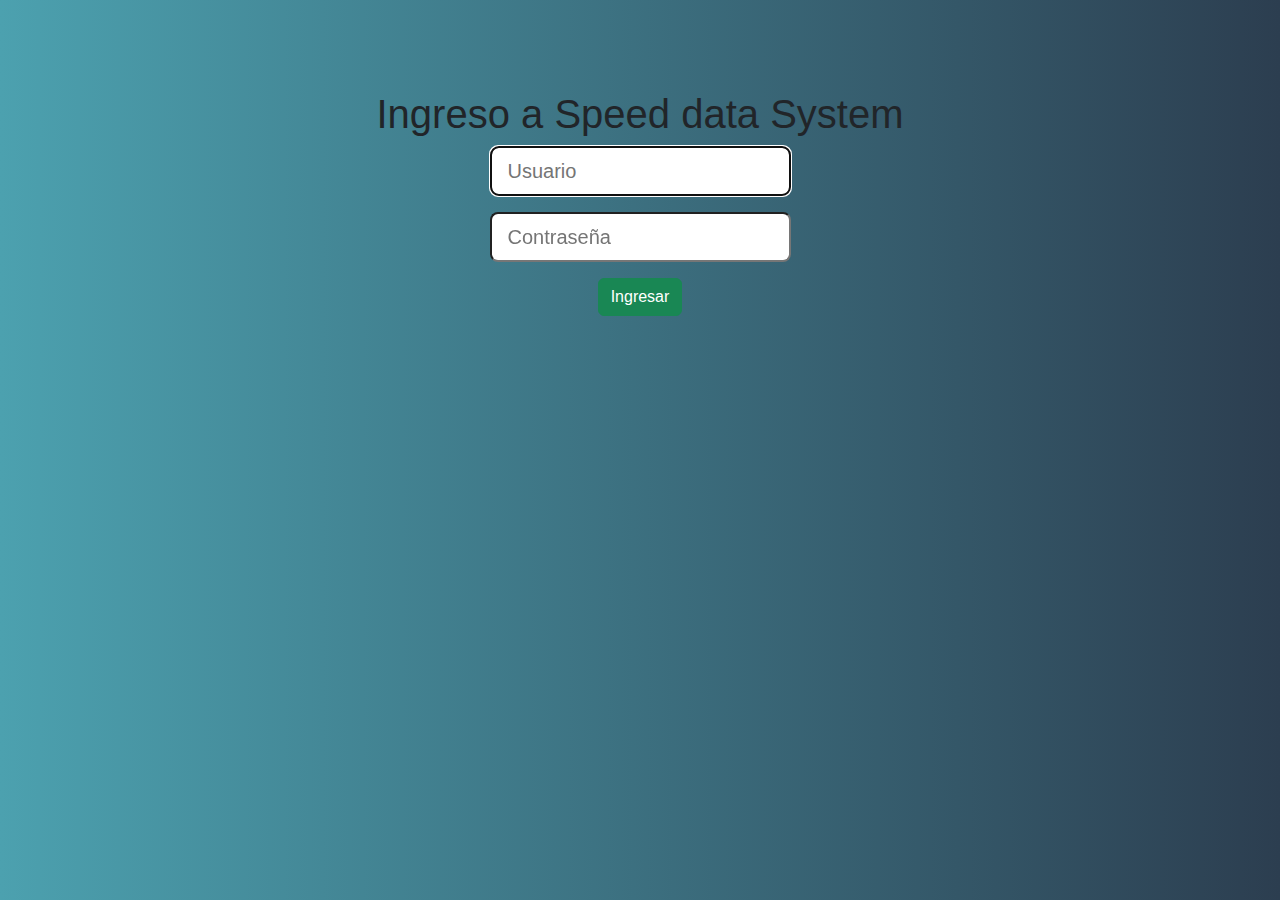
==== proyecto_pp2.1/index.html @ 88ec8191 "act 30/10" ====
<!DOCTYPE html>
<html lang="es">
<head>
    <meta charset="UTF-8">
    <meta name="viewport" content="width=device-width, initial-scale=1.0">
    <title>login</title>
    
<!-- Bootstrap -->
<link rel ="stylesheet" href="css/bootstrap.min.css"/>
<!-- Estilos en css -->
<link rel="stylesheet"  href="css/style.css"/>

</head>











<body class="m=0 row justify-content-center text-center">      
    <!--Formulario login-->
    
<div class="container " >
<div class="centrado">  
                <h1>Ingreso a Speed data System</h1>       
        <div class="row">
                     
 <form action="validar.php" method="post"> 

<div class="form-floating mb-3">

   
    
    <div class="form-floating mb-3">
                
        <input type="text" class="form-control-lg" name="usuario" placeholder="Usuario" data-sb-validations="required"   autofocus>
        </div>
        <div class="form-floating mb-3">
        <input type="password" class="form-control-lg" name="contraseña" placeholder="Contraseña" data-sb-validations="required">
        </div>

        

<input class="btn btn-success btn" type="submit" value="Ingresar">
</div> 

</form>
</div>
    </div>
        </div>


</body>
</html>
---- proyecto_pp2.1/css/style.css ----
*{
    margin: 0;
    box-sizing: border-box;
}

body{
    font-family: sans-serif;
    padding: 90px 0;
    background: #2C3E50;  /* fallback for old browsers */
background: -webkit-linear-gradient(to right, #4CA1AF, #2C3E50);  /* Chrome 10-25, Safari 5.1-6 */
background: linear-gradient(to right, #4CA1AF, #2C3E50); /* W3C, IE 10+/ Edge, Firefox 16+, Chrome 26+, Opera 12+, Safari 7+ */ 
text-align:center;
}

.titulo{

    text-align:center;
    padding: auto;
    font-size: 20px;
}
.header{
background-color: grey;
height: 80px;
position: fixed;
width: 100%;
top:0;
left:0;
}

.nav{
display: flex;
justify-content: space-between;
max-width: 992px;
margin: 0 auto;
}


.nav-link{
    color:white;
text-decoration: none;
}
.logo{
font-size: 20px;
font-weight: bold;
padding: 0 40px;
line-height: 80px;
}

.nav-menu{
display: flex;
margin-right: 40px;
list-style: none;

}

.nav-menu-item{
font-size: 15px;
margin: 0 10px ;
line-height: 80px;
text-transform: uppercase;
width: max-content;
}

.nav-menu-link
{
padding: 8px 12px;
border-radius: 3px;

}


.nav-menu-link:hover{
background-color: #369;
transition: 0.5s;


}
.nav-toggle{
color:white;
background: none;
border: none;
font-size: 30px;
padding: 0 20px;
line-height: 60px;
cursor:pointer;
display: none;

}



.nav-selector{
    
    flex-direction: column;

}


footer{
    background-color: black;
    padding: 10px;
    text-align: left;
    color:white;
    font-size: 1em;
        border-top: 2px solid #369;
        border-bottom:  2px solid #369;
   
    bottom:0px;
    position:absolute;
    width: 100%;
}

@media(max-width: 625px) {

    body{
padding-top: 70px;

    }

    *{
        margin: 0;
        box-sizing: border-box;
    }
    
    
    .header{
    height: 60px;
    
    }
    
    
    
    .logo{
    font-size: 25px;
    
    padding: 0 20px;
    line-height: 60px;
    }
    
    .nav-menu{
    flex-direction: column;
    align-items: center;
    margin-right: 20px;
    background-color: #2c3e50;
    position: fixed;
    left: 0;
    top: 60px;
    width: 100%;
    padding: 20px 0;

    height: calc(100% - 60px);
    overflow-y: auto;
    left:100%;
    transition: left 0.3s;
    }
    
    .nav-menu-item{
    line-height: 70px;
    
    }
    
   
    
    
    .nav-menu-link:hover
    {
    background: none;
    color: #83c5f7;
    }
    .nav-toggle{
        display: block;


    }
.nav-menu-visible{
left:0;

}

}

#resultado{
    font-size: 30px;
}
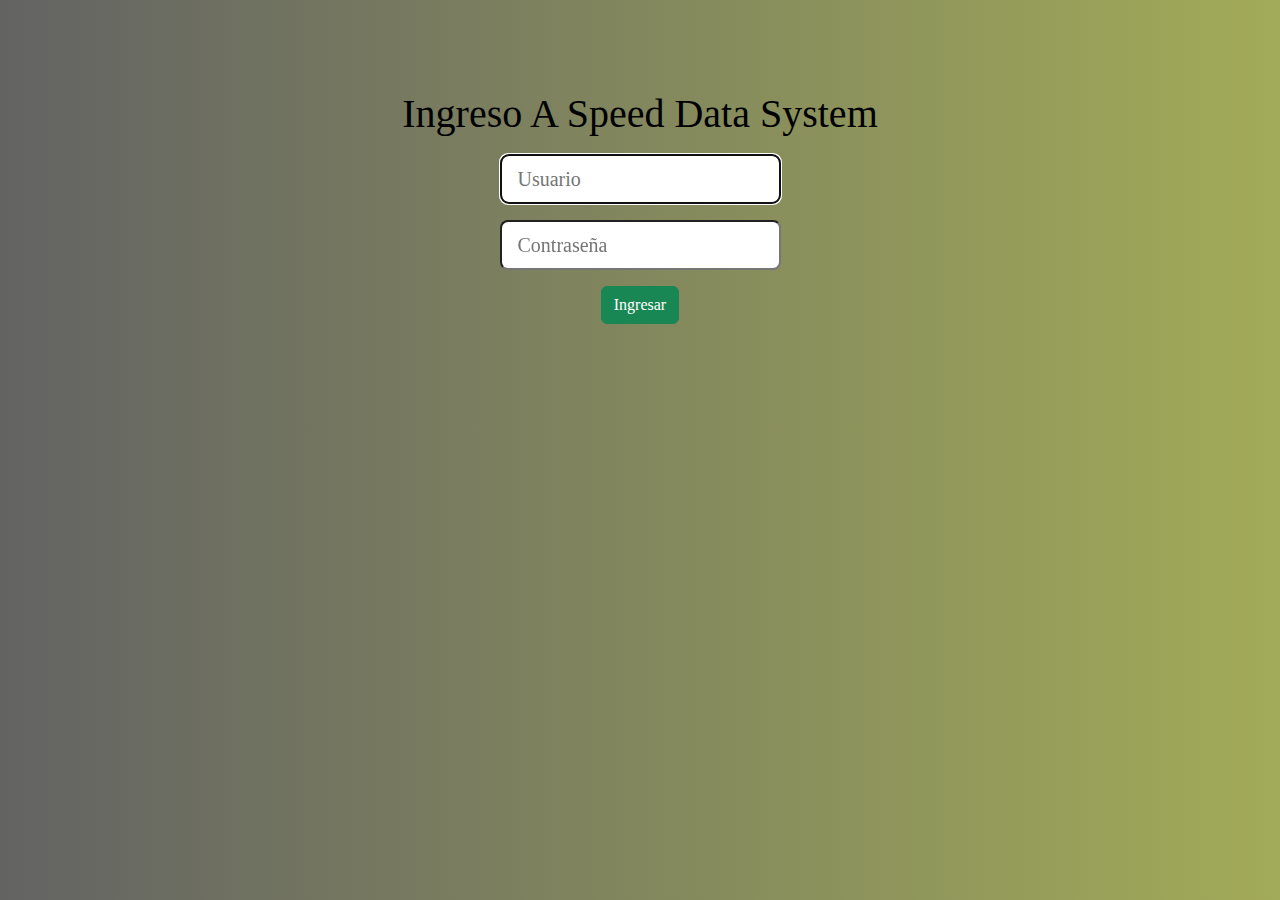
==== commit b45a5591: "finql" ====
--- a/proyecto_pp2.1/index.html
+++ b/proyecto_pp2.1/index.html
@@ -8,51 +8,44 @@
 <!-- Bootstrap -->
 <link rel ="stylesheet" href="css/bootstrap.min.css"/>
 <!-- Estilos en css -->
-<link rel="stylesheet"  href="css/style.css"/>
+<link rel="stylesheet"  href="css/modi.css"/>
 
 </head>
+<body class="m=0 row justify-content-center text-center">      
+    
+    <!--Formulario login-->
+    <div class="container " >
+        <div class="centrado">  
+            <h1>Ingreso a Speed data System</h1> 
+        </p>
+    </p>
+</p>
+</p>
+</p>
+</p>
+</p>
+      
+            <div class="row">
+                        
+                <form action="validar.php" method="post"> 
+                    
+                    <div class="form-floating mb-3">
 
+                        <div class="form-floating mb-3"> 
+                            <input type="text" class="form-control-lg" name="usuario" placeholder="Usuario" data-sb-validations="required"   autofocus>
+                        </div>
+                        <div class="form-floating mb-3">
+                            <input type="password" class="form-control-lg" name="contraseña" placeholder="Contraseña" data-sb-validations="required">
+                        </div>
 
+                        <input class="btn btn-success btn" type="submit" value="Ingresar">
+                    </div> 
 
+                </form>
+            </div>
+        </div>
+    </div>
 
-
-
-
-
-
-
-
-<body class="m=0 row justify-content-center text-center">      
-    <!--Formulario login-->
-    
-<div class="container " >
-<div class="centrado">  
-                <h1>Ingreso a Speed data System</h1>       
-        <div class="row">
-                     
- <form action="validar.php" method="post"> 
-
-<div class="form-floating mb-3">
-
-   
-    
-    <div class="form-floating mb-3">
-                
-        <input type="text" class="form-control-lg" name="usuario" placeholder="Usuario" data-sb-validations="required"   autofocus>
-        </div>
-        <div class="form-floating mb-3">
-        <input type="password" class="form-control-lg" name="contraseña" placeholder="Contraseña" data-sb-validations="required">
-        </div>
-
-        
-
-<input class="btn btn-success btn" type="submit" value="Ingresar">
-</div> 
-
-</form>
-</div>
-    </div>
-        </div>
 
 
 </body>
--- a/proyecto_pp2.1/css/modi.css
+++ b/proyecto_pp2.1/css/modi.css
@@ -0,0 +1,224 @@
+*{
+    font-family: 'Lucida Sans Regular';
+    font-style: normal;
+    margin: 0;
+    box-sizing: border-box;
+    font-size: normal ;
+}
+
+body{
+    
+    padding: 90px 0;
+    /*background: linear-gradient(to right, #6d6027, #d3cbb8); /* W3C, IE 10+/ Edge, Firefox 16+, Chrome 26+, Opera 12+, Safari 7+ */
+    /*background: linear-gradient(to left, #74ebd5, #acb6e5); /* W3C, IE 10+/ Edge, Firefox 16+, Chrome 26+, Opera 12+, Safari 7+ */
+    background: linear-gradient(to right, #636363, #a2ab58); /* W3C, IE 10+/ Edge, Firefox 16+, Chrome 26+, Opera 12+, Safari 7+ */
+
+text-align:center;
+
+
+
+font-size: 20px;
+letter-spacing: 0px;
+word-spacing: 0px;
+color: #000000;
+font-weight: bold;
+    text-decoration: none;
+    font-style: normal;
+    font-variant: normal;
+    text-transform: capitalize;
+    }
+
+
+.titulo{
+    
+    text-align:center;
+    padding: auto;
+    font-size: 20px;
+}
+.header{
+ 
+    /*background: linear-gradient(to right, #859398, #283048); /* W3C, IE 10+/ Edge, Firefox 16+, Chrome 26+, Opera 12+, Safari 7+ */
+    /*background: linear-gradient(to top, #ba8b02, #181818); /* W3C, IE 10+/ Edge, Firefox 16+, Chrome 26+, Opera 12+, Safari 7+ */
+    /*background: linear-gradient(to bottom,#182848, #4b6cb7); /* W3C, IE 10+/ Edge, Firefox 16+, Chrome 26+, Opera 12+, Safari 7+ */
+    background: linear-gradient(to bottom, #3c3b3f, #605c3c); /* W3C, IE 10+/ Edge, Firefox 16+, Chrome 26+, Opera 12+, Safari 7+ */
+
+    
+height: 80px;
+position: fixed;
+width: 100%;
+top:0;
+left:0;
+}
+
+.img{
+    width: 35cm;
+    height:17cm;
+    }
+
+.nav{
+display: flex;
+justify-content: space-between;
+max-width: 992px;
+margin: 0 auto;
+}
+
+
+.nav-link{
+    color:rgb(222, 222, 230);
+text-decoration: none;
+}
+.logo{
+font-size: 20px;
+font-weight: bold;
+padding: 0 40px;
+line-height: 80px;
+}
+
+.nav-menu{
+display: flex;
+margin-right: 40px;
+list-style: none;
+
+}
+
+.nav-menu-item{
+font-size: 15px;
+margin: 0 10px ;
+line-height: 80px;
+text-transform: uppercase;
+width: max-content;
+}
+
+.nav-menu-link
+{
+padding: 8px 12px;
+border-radius: 3px;
+
+}
+
+
+.nav-menu-link:hover{
+background-color: #369;
+transition: 0.5s;
+
+
+}
+.nav-toggle{
+color:white;
+background: none;
+border: none;
+font-size: 30px;
+padding: 0 20px;
+line-height: 60px;
+cursor:pointer;
+display: none;
+
+}
+
+
+
+.nav-selector{
+    
+    flex-direction: column;
+
+}
+
+
+footer{
+    background-color: black;
+    padding: 10px;
+    text-align: left;
+    color:white;
+    font-size: 1em;
+        border-top: 2px solid #369;
+        border-bottom:  2px solid #369;
+   
+    bottom:0px;
+    position:absolute;
+    width: 100%;
+}
+
+@media(max-width: 625px) {
+
+  
+
+    body{
+padding-top: 70px;
+    }
+
+    *{
+        margin: 0;
+        box-sizing: border-box;
+        
+    }
+    
+    
+    .header{
+    height: 60px;
+    
+    }
+    
+    
+    
+    .logo{
+    font-size: 25px;
+    
+    padding: 0 20px;
+    line-height: 60px;
+    }
+    
+
+    
+
+
+
+
+
+    .nav-menu{
+    flex-direction: column;
+    align-items: center;
+    margin-right: 20px;
+    background: #8e9eab;  /* fallback for old browsers */
+background: -webkit-linear-gradient(to right, #eef2f3, #8e9eab);  /* Chrome 10-25, Safari 5.1-6 */
+background: linear-gradient(to right, #eef2f3, #8e9eab); /* W3C, IE 10+/ Edge, Firefox 16+, Chrome 26+, Opera 12+, Safari 7+ */
+
+    position: fixed;
+    left: 0;
+    top: 60px;
+    width: 100%;
+    padding: 20px 0;
+
+    height: calc(100% - 60px);
+    overflow-y: auto;
+    left:100%;
+    transition: left 0.3s;
+    }
+    
+    .nav-menu-item{
+    line-height: 70px;
+    
+    }
+    
+   
+    
+    
+    .nav-menu-link:hover
+    {
+    background: none;
+    color: #83c5f7;
+    }
+    .nav-toggle{
+        display: block;
+
+
+    }
+.nav-menu-visible{
+left:0;
+
+}
+
+}
+
+#resultado{
+    font-size: 30px;
+}
